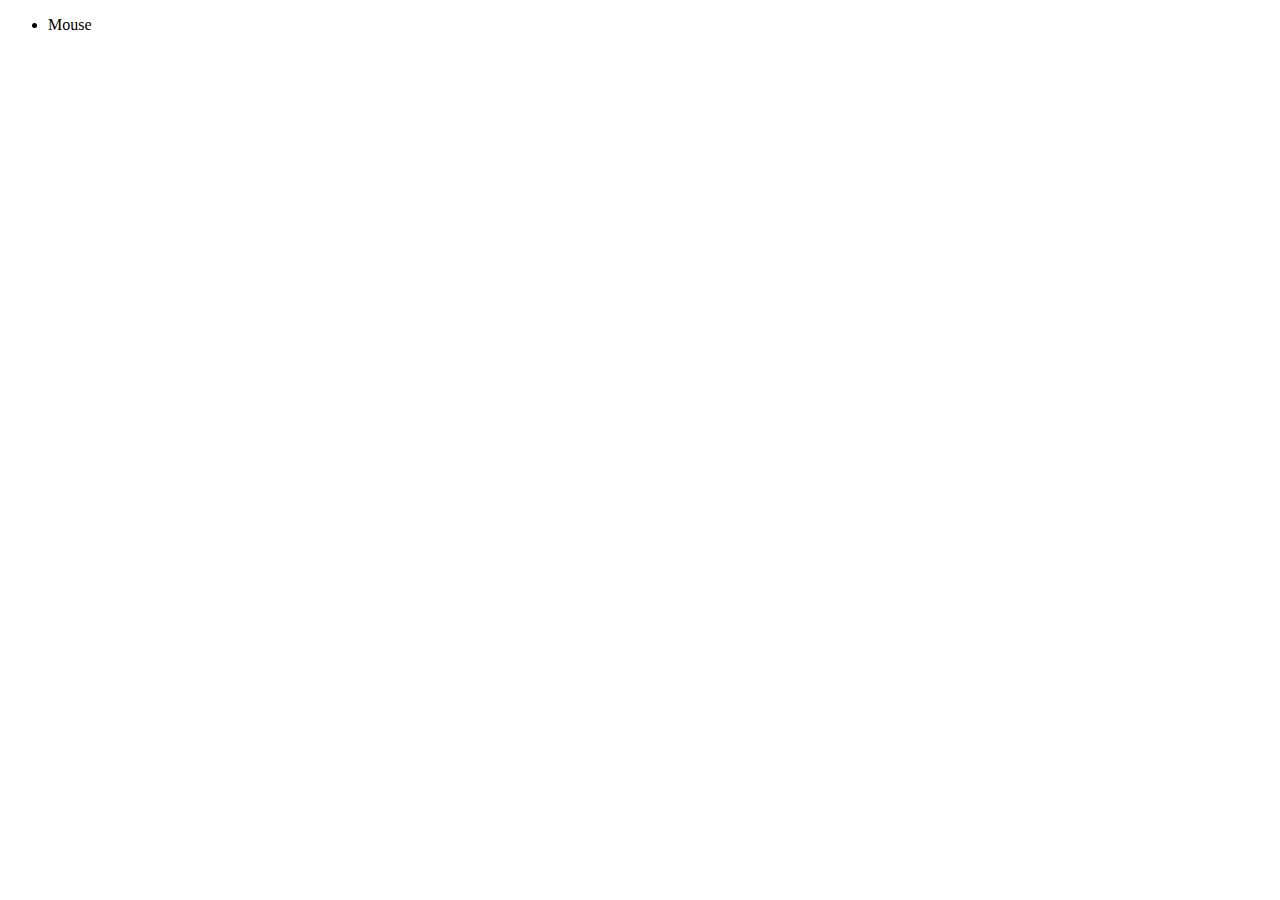
==== week-16/instructor/review/index.html @ d2c96975 "Reviewing functions" ====
<!doctype html>
<html lang="en">
  <head>
    <meta charset="utf-8">
    <title>Reviewing JS, Part 1</title>
    <meta name="description" content="">
    <meta name="author" content="">
    <meta name="viewport" content="width=device-width, initial-scale=1">
    <!-- <link rel="stylesheet" href="css/reset.css"> -->
    <link rel="stylesheet" href="css/main.css">
  </head>
  <body>

    <ul id="products"></ul>

    <script src="js/main.js"></script>
  </body>
</html>
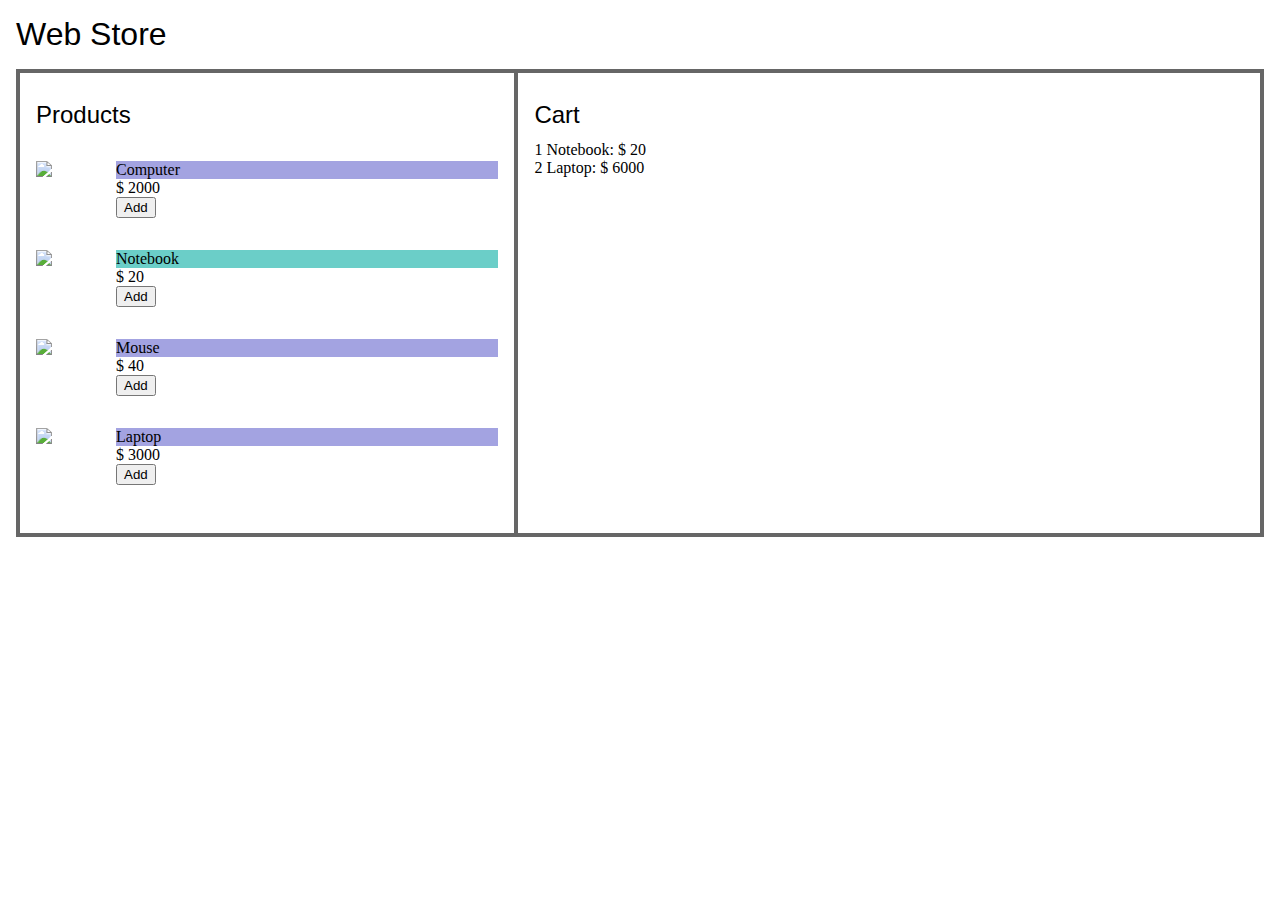
==== commit 9e923e4f: "Semi-complete. Connected categories and cart" ====
--- a/week-16/instructor/review/index.html
+++ b/week-16/instructor/review/index.html
@@ -6,13 +6,27 @@
     <meta name="description" content="">
     <meta name="author" content="">
     <meta name="viewport" content="width=device-width, initial-scale=1">
-    <!-- <link rel="stylesheet" href="css/reset.css"> -->
+    <link rel="stylesheet" href="css/reset.css">
     <link rel="stylesheet" href="css/main.css">
   </head>
   <body>
+    <header>
+      <h1>Web Store</h1>
+    </header>
 
-    <ul id="products"></ul>
+    <main class="store">
+      <section class="cell">
+        <h2>Products</h2>
+        <ul id="products" class="products"></ul>
+      </section>
 
+      <section class="cell">
+        <h2>Cart</h2>
+        <ul id="cart" class="cart"></ul>
+      </section>
+    </main>
+
+    <script src="js/product.js"></script>
     <script src="js/main.js"></script>
   </body>
 </html>
--- a/week-16/instructor/review/css/main.css
+++ b/week-16/instructor/review/css/main.css
@@ -0,0 +1,29 @@
+h1 {
+  font: 2em helvetica, sans-serif;
+  margin: 0.5em;
+}
+.store {
+  display: grid;
+  grid-template-columns: 2fr 3fr;
+  grid-gap: .25em;
+  background-color: #666;
+  padding: .25em;
+  margin: 1em;
+}
+
+.cell {
+  background-color: #fff;
+  padding: 1em;
+}
+
+
+.store h2 {
+  margin: 0.5em 0;
+  font: 1.5em helvetica, sans-serif;
+}
+.product {
+  margin: 2em 0;
+  display: grid;
+  grid-template-columns: 5em auto;
+}
+
